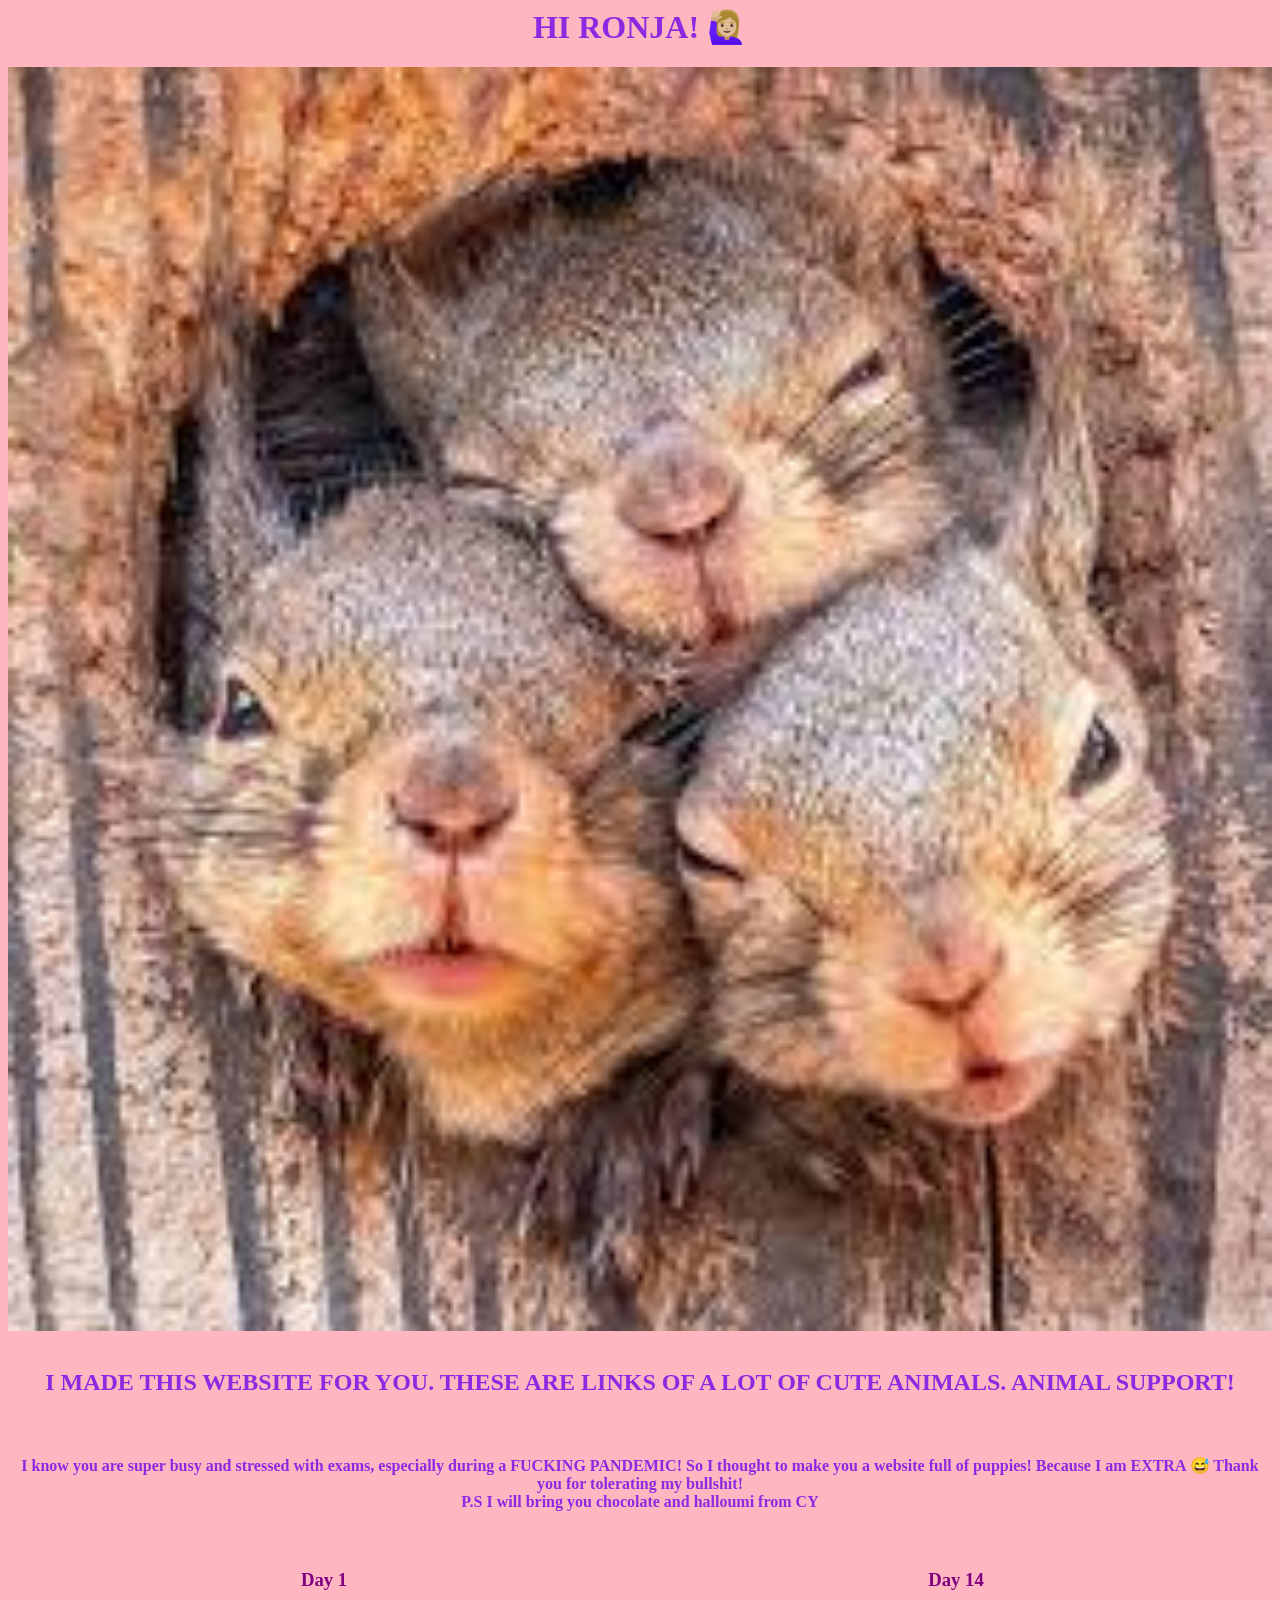
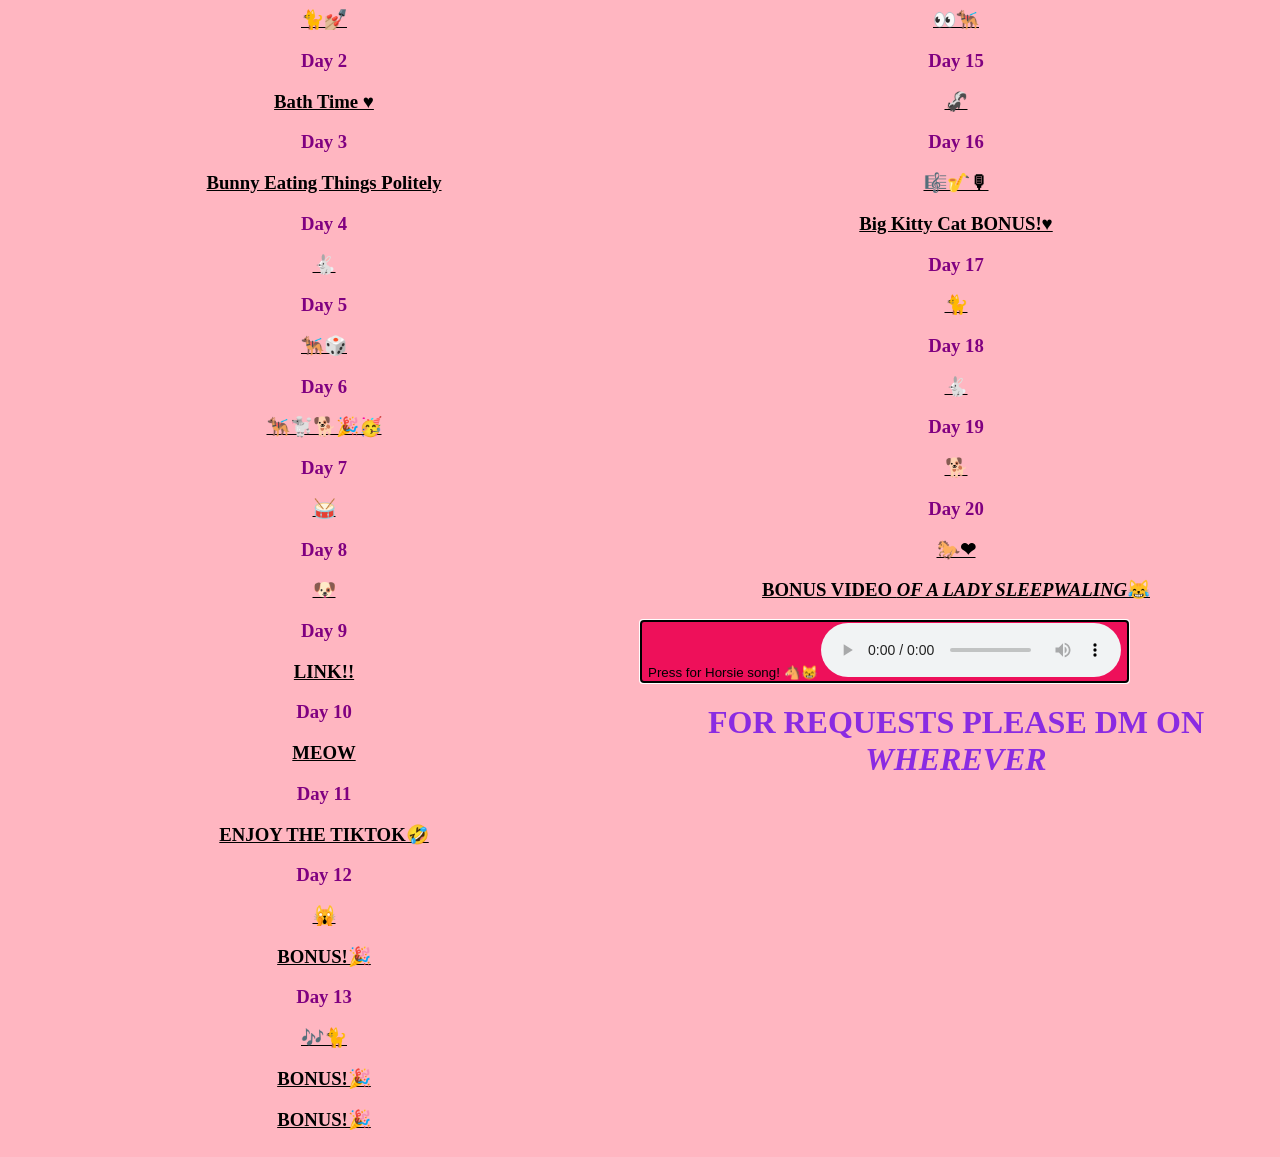
==== index.html @ a4a7191d "'fixed file path'" ====
<title>ANIMAL SUPPORT! 😺</title>


<body>
  
<h1>
 HI RONJA! 🙋🏼‍♀️   
</h1>


<img src="download.jpg" title="I have WAY TOO much free time 🤣"
alt="squirrel" class="center">

<br/>

<h2>
 I MADE THIS WEBSITE FOR YOU. THESE ARE LINKS OF A LOT OF CUTE ANIMALS. ANIMAL SUPPORT!   
</h2>

<br/>

<h4>
 I know you are super busy and stressed with exams, especially during a FUCKING PANDEMIC! So I thought to make you a website full of puppies!
 Because I am EXTRA 😅 Thank you for tolerating my bullshit!
 <br/>
 P.S I will bring you chocolate and halloumi from CY   
</h4>

<br/>

<div class="row">
  <div class="column">
<h3>
 Day 1
<p><a href="https://www.youtube.com/watch?v=XY4r5at9vPs"> 🐈💅🏼</a></p>  
</h3>

<h3>
    Day 2
    <p><a href="https://www.youtube.com/watch?v=awIDeT1xIDU"> Bath Time ♥</a></p>   
   </h3>

   <h3>
    Day 3 
    <p><a href="https://www.youtube.com/watch?v=SDoUH4pmZkw"> Bunny Eating Things Politely</a></p>  
   </h3>

   <h3>
    Day 4
    <p><a href="https://www.youtube.com/watch?v=c-JMDOLhiTE">🐇</a></p>   
   </h3>

   <h3>
    Day 5
    <p><a href="https://www.tiktok.com/@toothlessthepuppy/video/6930310696148176134?lang=en&is_copy_url=1&is_from_webapp=v1">🐕‍🦺🎲</a></p>   
   </h3>

   <h3>
    Day 6
    <p><a href="https://www.tiktok.com/@toothlessthepuppy/video/6937011912811056390?lang=en&is_copy_url=1&is_from_webapp=v1">🐕‍🦺🐩🐕🎉🥳</a></p>   
   </h3>

   <h3>
    Day 7
    <p><a href="https://www.tiktok.com/@chinpals/video/6944811701506231558?sender_device=pc&sender_web_id=6951490884152968710&is_from_webapp=v1&is_copy_url=0">🥁</a></p> 
   </h3>

   <h3>
    Day 8
    <p><a href="https://www.instagram.com/p/CNsa7TkhBLl/?utm_source=ig_web_copy_link">🐶</a></a></p>   
   </h3>

   <h3>
    Day 9
    <p><a href="https://www.instagram.com/p/CNs5bIHHCG-/?utm_source=ig_web_copy_link">LINK!!</a></p> 
   </h3>

   <h3>
    Day 10
    <p><a href="https://www.instagram.com/p/CNsXgVIpsJe/?utm_source=ig_web_copy_link">MEOW</a></p>   
   </h3>

   <h3>
    Day 11 
    <p><a href="https://www.tiktok.com/@izzykramer3/video/6949257715986238726?sender_device=pc&sender_web_id=6951490884152968710&is_from_webapp=v1&is_copy_url=0"> ENJOY THE TIKTOK🤣</a></p>  
   </h3>

   <h3>
    Day 12  
    <p><a href="https://www.instagram.com/p/B9e0BnZpo0i/">🙀</a></p>
    </a><p><a href="https://www.instagram.com/p/B7i_7nQgcwL/">BONUS!🎉</a></p> 
   </h3>

   <h3>
    Day 13 
    <p><a href="https://www.instagram.com/p/By7qb8cHEts/">🎶🐈</a></p>
    <p><a href="https://www.instagram.com/p/Bxm0JTRncuA/"> BONUS!🎉</a></p>
    <p><a href="https://www.instagram.com/p/CKY2806pqno/">BONUS!🎉</a></p>  
   </h3>

  </div>
   

<div class="column">


   <h3>
    Day 14 
    <p><a href="https://www.instagram.com/p/BRlMo3zhKhw/">👀🐕‍🦺</a></p>  
   </h3>

   <h3>
     Day 15
     <p><a href="https://www.tiktok.com/@zooarcade/video/6954727287539518726?sender_device=pc&sender_web_id=6951490884152968710&is_from_webapp=v1&is_copy_url=0">🦨 </a></p>
   </h3>

   <h3>
     Day 16
     <p><a href="https://youtu.be/dQw4w9WgXcQ">🎼🎷🎙</a></p>
     <p><a href="https://www.tiktok.com/@wildcatridgesanctuary/video/6954894101477084421?sender_device=pc&sender_web_id=6951490884152968710&is_from_webapp=v1&is_copy_url=0"> Big Kitty Cat  BONUS!♥ </a></p>
   </h3>

   <h3>
     Day 17
     <p><a href="https://www.instagram.com/p/COF4qpqliRv/?utm_source=ig_web_copy_link">🐈</a></p>
   </h3>
   
   <h3>
     Day 18
     <p><a href="https://www.instagram.com/p/COF3NdXFjvn/?utm_source=ig_web_copy_link">🐇</a></p>
   </h3>

   <h3>
     Day 19
     <p><a href="https://www.tiktok.com/@potterismyname/video/6956784559446920453?sender_device=pc&sender_web_id=6951490884152968710&is_from_webapp=v1&is_copy_url=0">🐕</a></p>
   </h3>

   <h3>
     Day 20
     <p><a href="https://www.tiktok.com/@candicecamille/video/6956750610397990149?lang=el-GR&is_copy_url=0&is_from_webapp=v1&sender_device=pc&sender_web_id=6951490884152968710">🐎❤</a></p>
     <p><a href="https://www.tiktok.com/@celinaspookyboo/video/6956478963241831686?lang=el-GR&is_copy_url=0&is_from_webapp=v1&sender_device=pc&sender_web_id=6951490884152968710"> BONUS VIDEO <em>OF A LADY SLEEPWALING</em>😹</a></p>
   </h3>

  
  </div>

  <button>  Press for Horsie song! 🐴😸   
    <audio src="C:\Users\nmich\Desktop\ASK RONJA HMTL\Links of cute animals\ELUVEITIE - Epona (OFFICIAL VIDEO).mp3" controls>
  </audio> 
</button>

<br/>

  
<h1>FOR REQUESTS PLEASE DM ON<EM> WHEREVER</EM></h1>

</body>

 <style>
/* unvisited link */
a:link {
  color:black;
}

/* visited link */
a:visited {
  color:white;
}

/* mouse over link */
a:hover {
  color:purple;
}

/* selected link */
a:active {
  color:palevioletred;
}    
</style>

<script>
alert("I HOPE YOU ARE HAVING A GOOD DAY! 🦄")
</script>
<link rel="stylesheet" href="style.css" type="text/css">
---- style.css ----
h1{
    text-align: center;   
    color: blueviolet;
   }  
  
h2 {
   text-align: center;
   color: blueviolet;    
   } 

h4{
    text-align: center;
    size: 30px;
    color: blueviolet;
    background-image: cat;
    border-image-width: auto;   
   }

   .center {
    display: block;
    margin-left: auto;
    margin-right: auto;
    width: 100%;
    image-resolution: 720p;
  }
body{
  background-color: lightpink;
}

button:hover,body:hover{
  background-color: magenta;
}
h3:hover, h2:hover ,h1:hover , h4:hover {
  color: black;
}

h3{
  text-align: center;
  color:purple
}

button {
  background-color: rgb(238, 16, 90);
  outline: auto;
  outline-color: black;
  text-shadow: cornsilk;
  width: max-content;
  max-height: max-content;
}

.column {
  float: left;
  width: 50%;
}

/* Clear floats after the columns */
.row:after {
  content: "";
  display: table;
  clear: both;
}
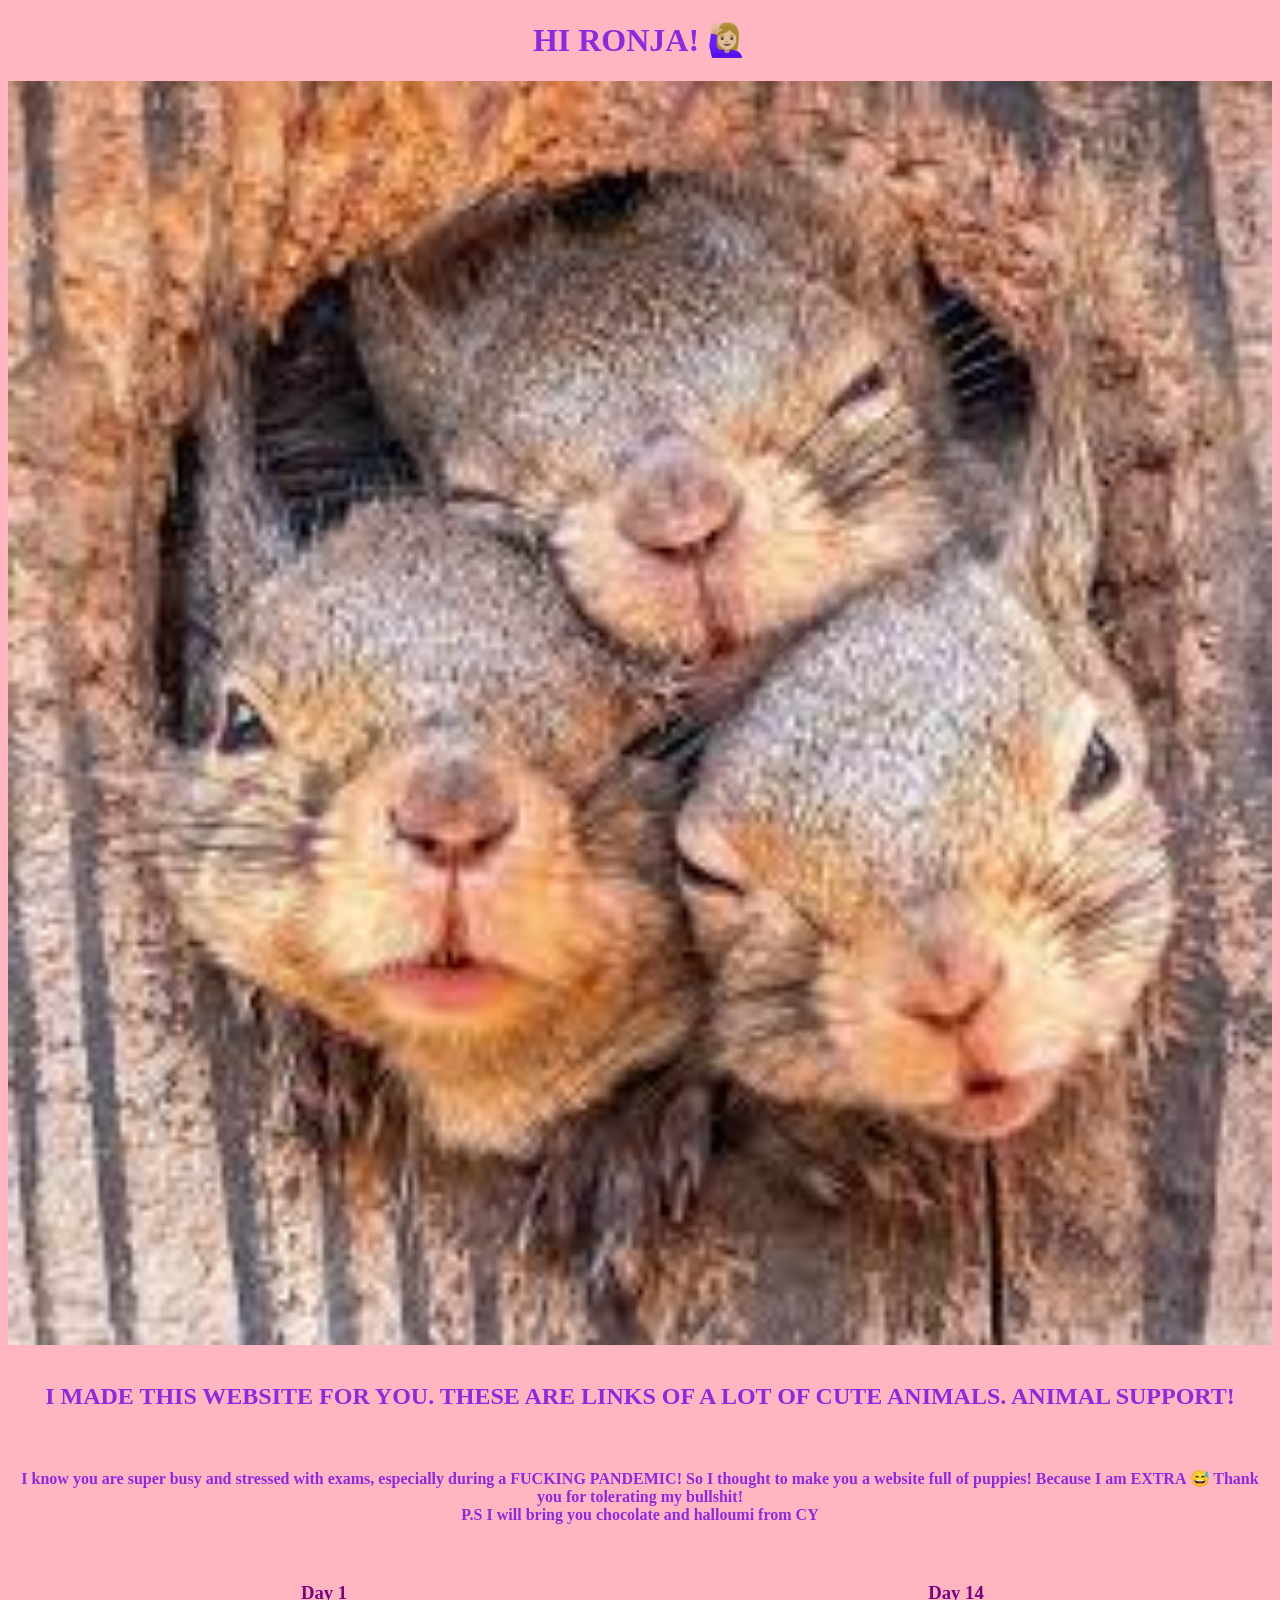
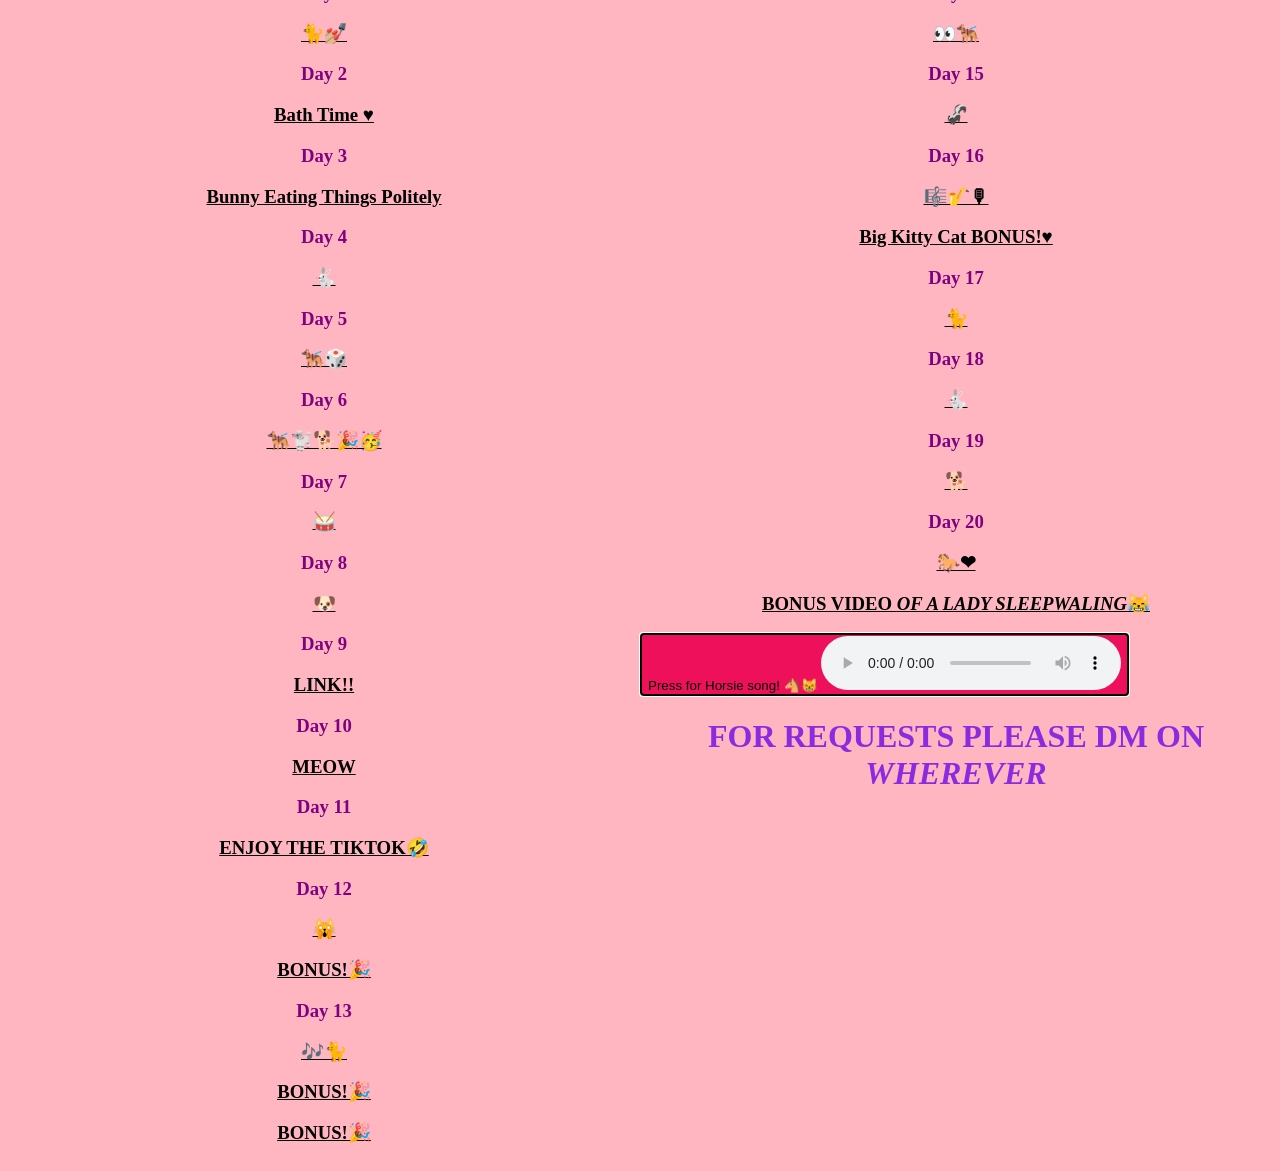
==== commit 0fb367b4: "formatted document, fixed code" ====
--- a/index.html
+++ b/index.html
@@ -1,186 +1,216 @@
-<title>ANIMAL SUPPORT! 😺</title>
-
-
-<body>
-  
-<h1>
- HI RONJA! 🙋🏼‍♀️   
-</h1>
-
-
-<img src="download.jpg" title="I have WAY TOO much free time 🤣"
-alt="squirrel" class="center">
-
-<br/>
-
-<h2>
- I MADE THIS WEBSITE FOR YOU. THESE ARE LINKS OF A LOT OF CUTE ANIMALS. ANIMAL SUPPORT!   
-</h2>
-
-<br/>
-
-<h4>
- I know you are super busy and stressed with exams, especially during a FUCKING PANDEMIC! So I thought to make you a website full of puppies!
- Because I am EXTRA 😅 Thank you for tolerating my bullshit!
- <br/>
- P.S I will bring you chocolate and halloumi from CY   
-</h4>
-
-<br/>
-
-<div class="row">
-  <div class="column">
-<h3>
- Day 1
-<p><a href="https://www.youtube.com/watch?v=XY4r5at9vPs"> 🐈💅🏼</a></p>  
-</h3>
-
-<h3>
-    Day 2
-    <p><a href="https://www.youtube.com/watch?v=awIDeT1xIDU"> Bath Time ♥</a></p>   
-   </h3>
-
-   <h3>
-    Day 3 
-    <p><a href="https://www.youtube.com/watch?v=SDoUH4pmZkw"> Bunny Eating Things Politely</a></p>  
-   </h3>
-
-   <h3>
-    Day 4
-    <p><a href="https://www.youtube.com/watch?v=c-JMDOLhiTE">🐇</a></p>   
-   </h3>
-
-   <h3>
-    Day 5
-    <p><a href="https://www.tiktok.com/@toothlessthepuppy/video/6930310696148176134?lang=en&is_copy_url=1&is_from_webapp=v1">🐕‍🦺🎲</a></p>   
-   </h3>
-
-   <h3>
-    Day 6
-    <p><a href="https://www.tiktok.com/@toothlessthepuppy/video/6937011912811056390?lang=en&is_copy_url=1&is_from_webapp=v1">🐕‍🦺🐩🐕🎉🥳</a></p>   
-   </h3>
-
-   <h3>
-    Day 7
-    <p><a href="https://www.tiktok.com/@chinpals/video/6944811701506231558?sender_device=pc&sender_web_id=6951490884152968710&is_from_webapp=v1&is_copy_url=0">🥁</a></p> 
-   </h3>
-
-   <h3>
-    Day 8
-    <p><a href="https://www.instagram.com/p/CNsa7TkhBLl/?utm_source=ig_web_copy_link">🐶</a></a></p>   
-   </h3>
-
-   <h3>
-    Day 9
-    <p><a href="https://www.instagram.com/p/CNs5bIHHCG-/?utm_source=ig_web_copy_link">LINK!!</a></p> 
-   </h3>
-
-   <h3>
-    Day 10
-    <p><a href="https://www.instagram.com/p/CNsXgVIpsJe/?utm_source=ig_web_copy_link">MEOW</a></p>   
-   </h3>
-
-   <h3>
-    Day 11 
-    <p><a href="https://www.tiktok.com/@izzykramer3/video/6949257715986238726?sender_device=pc&sender_web_id=6951490884152968710&is_from_webapp=v1&is_copy_url=0"> ENJOY THE TIKTOK🤣</a></p>  
-   </h3>
-
-   <h3>
-    Day 12  
-    <p><a href="https://www.instagram.com/p/B9e0BnZpo0i/">🙀</a></p>
-    </a><p><a href="https://www.instagram.com/p/B7i_7nQgcwL/">BONUS!🎉</a></p> 
-   </h3>
-
-   <h3>
-    Day 13 
-    <p><a href="https://www.instagram.com/p/By7qb8cHEts/">🎶🐈</a></p>
-    <p><a href="https://www.instagram.com/p/Bxm0JTRncuA/"> BONUS!🎉</a></p>
-    <p><a href="https://www.instagram.com/p/CKY2806pqno/">BONUS!🎉</a></p>  
-   </h3>
-
-  </div>
-   
-
-<div class="column">
-
-
-   <h3>
-    Day 14 
-    <p><a href="https://www.instagram.com/p/BRlMo3zhKhw/">👀🐕‍🦺</a></p>  
-   </h3>
-
-   <h3>
-     Day 15
-     <p><a href="https://www.tiktok.com/@zooarcade/video/6954727287539518726?sender_device=pc&sender_web_id=6951490884152968710&is_from_webapp=v1&is_copy_url=0">🦨 </a></p>
-   </h3>
-
-   <h3>
-     Day 16
-     <p><a href="https://youtu.be/dQw4w9WgXcQ">🎼🎷🎙</a></p>
-     <p><a href="https://www.tiktok.com/@wildcatridgesanctuary/video/6954894101477084421?sender_device=pc&sender_web_id=6951490884152968710&is_from_webapp=v1&is_copy_url=0"> Big Kitty Cat  BONUS!♥ </a></p>
-   </h3>
-
-   <h3>
-     Day 17
-     <p><a href="https://www.instagram.com/p/COF4qpqliRv/?utm_source=ig_web_copy_link">🐈</a></p>
-   </h3>
-   
-   <h3>
-     Day 18
-     <p><a href="https://www.instagram.com/p/COF3NdXFjvn/?utm_source=ig_web_copy_link">🐇</a></p>
-   </h3>
-
-   <h3>
-     Day 19
-     <p><a href="https://www.tiktok.com/@potterismyname/video/6956784559446920453?sender_device=pc&sender_web_id=6951490884152968710&is_from_webapp=v1&is_copy_url=0">🐕</a></p>
-   </h3>
-
-   <h3>
-     Day 20
-     <p><a href="https://www.tiktok.com/@candicecamille/video/6956750610397990149?lang=el-GR&is_copy_url=0&is_from_webapp=v1&sender_device=pc&sender_web_id=6951490884152968710">🐎❤</a></p>
-     <p><a href="https://www.tiktok.com/@celinaspookyboo/video/6956478963241831686?lang=el-GR&is_copy_url=0&is_from_webapp=v1&sender_device=pc&sender_web_id=6951490884152968710"> BONUS VIDEO <em>OF A LADY SLEEPWALING</em>😹</a></p>
-   </h3>
-
-  
-  </div>
-
-  <button>  Press for Horsie song! 🐴😸   
-    <audio src="C:\Users\nmich\Desktop\ASK RONJA HMTL\Links of cute animals\ELUVEITIE - Epona (OFFICIAL VIDEO).mp3" controls>
-  </audio> 
-</button>
-
-<br/>
-
-  
-<h1>FOR REQUESTS PLEASE DM ON<EM> WHEREVER</EM></h1>
-
-</body>
-
- <style>
-/* unvisited link */
-a:link {
-  color:black;
-}
-
-/* visited link */
-a:visited {
-  color:white;
-}
-
-/* mouse over link */
-a:hover {
-  color:purple;
-}
-
-/* selected link */
-a:active {
-  color:palevioletred;
-}    
-</style>
-
-<script>
-alert("I HOPE YOU ARE HAVING A GOOD DAY! 🦄")
-</script>
-<link rel="stylesheet" href="style.css" type="text/css">
-
-
+<!DOCTYPE html>
+<html lang="en">
+
+  <head>
+    <meta charset="UTF-8">
+    <meta http-equiv="X-UA-Compatible" content="IE=edge">
+    <meta name="viewport" content="width=device-width, initial-scale=1.0">
+    <link rel="stylesheet" href="/assets/css/style.css">
+    <title>Animal Support!</title>
+  </head>
+
+  <body>
+
+    <h1>
+      HI RONJA! 🙋🏼‍♀️
+    </h1>
+
+
+    <img src="/assets/media/download.jpg" title="I have WAY TOO much free time 🤣" alt="squirrel" class="center">
+
+    <br />
+
+    <h2>
+      I MADE THIS WEBSITE FOR YOU. THESE ARE LINKS OF A LOT OF CUTE ANIMALS. ANIMAL SUPPORT!
+    </h2>
+
+    <br />
+
+    <h4>
+      I know you are super busy and stressed with exams, especially during a FUCKING PANDEMIC! So I thought to make you
+      a website full of puppies!
+      Because I am EXTRA 😅 Thank you for tolerating my bullshit!
+      <br>
+      P.S I will bring you chocolate and halloumi from CY
+    </h4>
+
+    <br />
+
+    <div class="row">
+      <div class="column">
+        <h3>
+          Day 1
+          <p><a href="https://www.youtube.com/watch?v=XY4r5at9vPs"> 🐈💅🏼</a></p>
+        </h3>
+
+        <h3>
+          Day 2
+          <p><a href="https://www.youtube.com/watch?v=awIDeT1xIDU"> Bath Time ♥</a></p>
+        </h3>
+
+        <h3>
+          Day 3
+          <p><a href="https://www.youtube.com/watch?v=SDoUH4pmZkw"> Bunny Eating Things Politely</a></p>
+        </h3>
+
+        <h3>
+          Day 4
+          <p><a href="https://www.youtube.com/watch?v=c-JMDOLhiTE">🐇</a></p>
+        </h3>
+
+        <h3>
+          Day 5
+          <p><a
+              href="https://www.tiktok.com/@toothlessthepuppy/video/6930310696148176134?lang=en&is_copy_url=1&is_from_webapp=v1">🐕‍🦺🎲</a>
+          </p>
+        </h3>
+
+        <h3>
+          Day 6
+          <p><a
+              href="https://www.tiktok.com/@toothlessthepuppy/video/6937011912811056390?lang=en&is_copy_url=1&is_from_webapp=v1">🐕‍🦺🐩🐕🎉🥳</a>
+          </p>
+        </h3>
+
+        <h3>
+          Day 7
+          <p><a
+              href="https://www.tiktok.com/@chinpals/video/6944811701506231558?sender_device=pc&sender_web_id=6951490884152968710&is_from_webapp=v1&is_copy_url=0">🥁</a>
+          </p>
+        </h3>
+
+        <h3>
+          Day 8
+          <p><a href="https://www.instagram.com/p/CNsa7TkhBLl/?utm_source=ig_web_copy_link">🐶</a></a></p>
+        </h3>
+
+        <h3>
+          Day 9
+          <p><a href="https://www.instagram.com/p/CNs5bIHHCG-/?utm_source=ig_web_copy_link">LINK!!</a></p>
+        </h3>
+
+        <h3>
+          Day 10
+          <p><a href="https://www.instagram.com/p/CNsXgVIpsJe/?utm_source=ig_web_copy_link">MEOW</a></p>
+        </h3>
+
+        <h3>
+          Day 11
+          <p><a
+              href="https://www.tiktok.com/@izzykramer3/video/6949257715986238726?sender_device=pc&sender_web_id=6951490884152968710&is_from_webapp=v1&is_copy_url=0">
+              ENJOY THE TIKTOK🤣</a></p>
+        </h3>
+
+        <h3>
+          Day 12
+          <p><a href="https://www.instagram.com/p/B9e0BnZpo0i/">🙀</a></p>
+          </a>
+          <p><a href="https://www.instagram.com/p/B7i_7nQgcwL/">BONUS!🎉</a></p>
+        </h3>
+
+        <h3>
+          Day 13
+          <p><a href="https://www.instagram.com/p/By7qb8cHEts/">🎶🐈</a></p>
+          <p><a href="https://www.instagram.com/p/Bxm0JTRncuA/"> BONUS!🎉</a></p>
+          <p><a href="https://www.instagram.com/p/CKY2806pqno/">BONUS!🎉</a></p>
+        </h3>
+
+      </div>
+
+
+      <div class="column">
+
+
+        <h3>
+          Day 14
+          <p><a href="https://www.instagram.com/p/BRlMo3zhKhw/">👀🐕‍🦺</a></p>
+        </h3>
+
+        <h3>
+          Day 15
+          <p><a
+              href="https://www.tiktok.com/@zooarcade/video/6954727287539518726?sender_device=pc&sender_web_id=6951490884152968710&is_from_webapp=v1&is_copy_url=0">🦨
+            </a></p>
+        </h3>
+
+        <h3>
+          Day 16
+          <p><a href="https://youtu.be/dQw4w9WgXcQ">🎼🎷🎙</a></p>
+          <p><a
+              href="https://www.tiktok.com/@wildcatridgesanctuary/video/6954894101477084421?sender_device=pc&sender_web_id=6951490884152968710&is_from_webapp=v1&is_copy_url=0">
+              Big Kitty Cat BONUS!♥ </a></p>
+        </h3>
+
+        <h3>
+          Day 17
+          <p><a href="https://www.instagram.com/p/COF4qpqliRv/?utm_source=ig_web_copy_link">🐈</a></p>
+        </h3>
+
+        <h3>
+          Day 18
+          <p><a href="https://www.instagram.com/p/COF3NdXFjvn/?utm_source=ig_web_copy_link">🐇</a></p>
+        </h3>
+
+        <h3>
+          Day 19
+          <p><a
+              href="https://www.tiktok.com/@potterismyname/video/6956784559446920453?sender_device=pc&sender_web_id=6951490884152968710&is_from_webapp=v1&is_copy_url=0">🐕</a>
+          </p>
+        </h3>
+
+        <h3>
+          Day 20
+          <p><a
+              href="https://www.tiktok.com/@candicecamille/video/6956750610397990149?lang=el-GR&is_copy_url=0&is_from_webapp=v1&sender_device=pc&sender_web_id=6951490884152968710">🐎❤</a>
+          </p>
+          <p><a
+              href="https://www.tiktok.com/@celinaspookyboo/video/6956478963241831686?lang=el-GR&is_copy_url=0&is_from_webapp=v1&sender_device=pc&sender_web_id=6951490884152968710">
+              BONUS VIDEO <em>OF A LADY SLEEPWALING</em>😹</a></p>
+        </h3>
+
+
+      </div>
+
+      <button> Press for Horsie song! 🐴😸
+        <audio src="/assets/media/ELUVEITIE - Epona (OFFICIAL VIDEO).mp3"
+          controls>
+        </audio>
+      </button>
+
+      <br />
+
+
+      <h1>FOR REQUESTS PLEASE DM ON<EM> WHEREVER</EM></h1>
+
+
+
+      <style>
+        /* unvisited link */
+        a:link {
+          color: black;
+        }
+
+        /* visited link */
+        a:visited {
+          color: white;
+        }
+
+        /* mouse over link */
+        a:hover {
+          color: purple;
+        }
+
+        /* selected link */
+        a:active {
+          color: palevioletred;
+        }
+
+      </style>
+
+      <script>
+        alert("I HOPE YOU ARE HAVING A GOOD DAY! 🦄")
+      </script>
+      <link rel="stylesheet" href="style.css" type="text/css">
+  </body>
+
+</html>
--- a/assets/css/style.css
+++ b/assets/css/style.css
@@ -0,0 +1,62 @@
+h1{
+    text-align: center;   
+    color: blueviolet;
+    size: 50px;
+   }  
+  
+h2 {
+   text-align: center;
+   color: blueviolet;    
+   } 
+
+h4{
+    text-align: center;
+    size: 30px;
+    color: blueviolet;
+    background-image: cat;
+    border-image-width: auto;   
+   }
+
+   .center {
+    display: block;
+    margin-left: auto;
+    margin-right: auto;
+    width: 100%;
+    image-resolution: 720p;
+  }
+body{
+  background-color: lightpink;
+}
+
+button:hover,body:hover{
+  background-color: magenta;
+}
+h3:hover, h2:hover ,h1:hover , h4:hover {
+  color: black;
+}
+
+h3{
+  text-align: center;
+  color:purple
+}
+
+button {
+  background-color: rgb(238, 16, 90);
+  outline: auto;
+  outline-color: black;
+  text-shadow: cornsilk;
+  width: max-content;
+  max-height: max-content;
+}
+
+.column {
+  float: left;
+  width: 50%;
+}
+
+/* Clear floats after the columns */
+.row:after {
+  content: "";
+  display: table;
+  clear: both;
+}
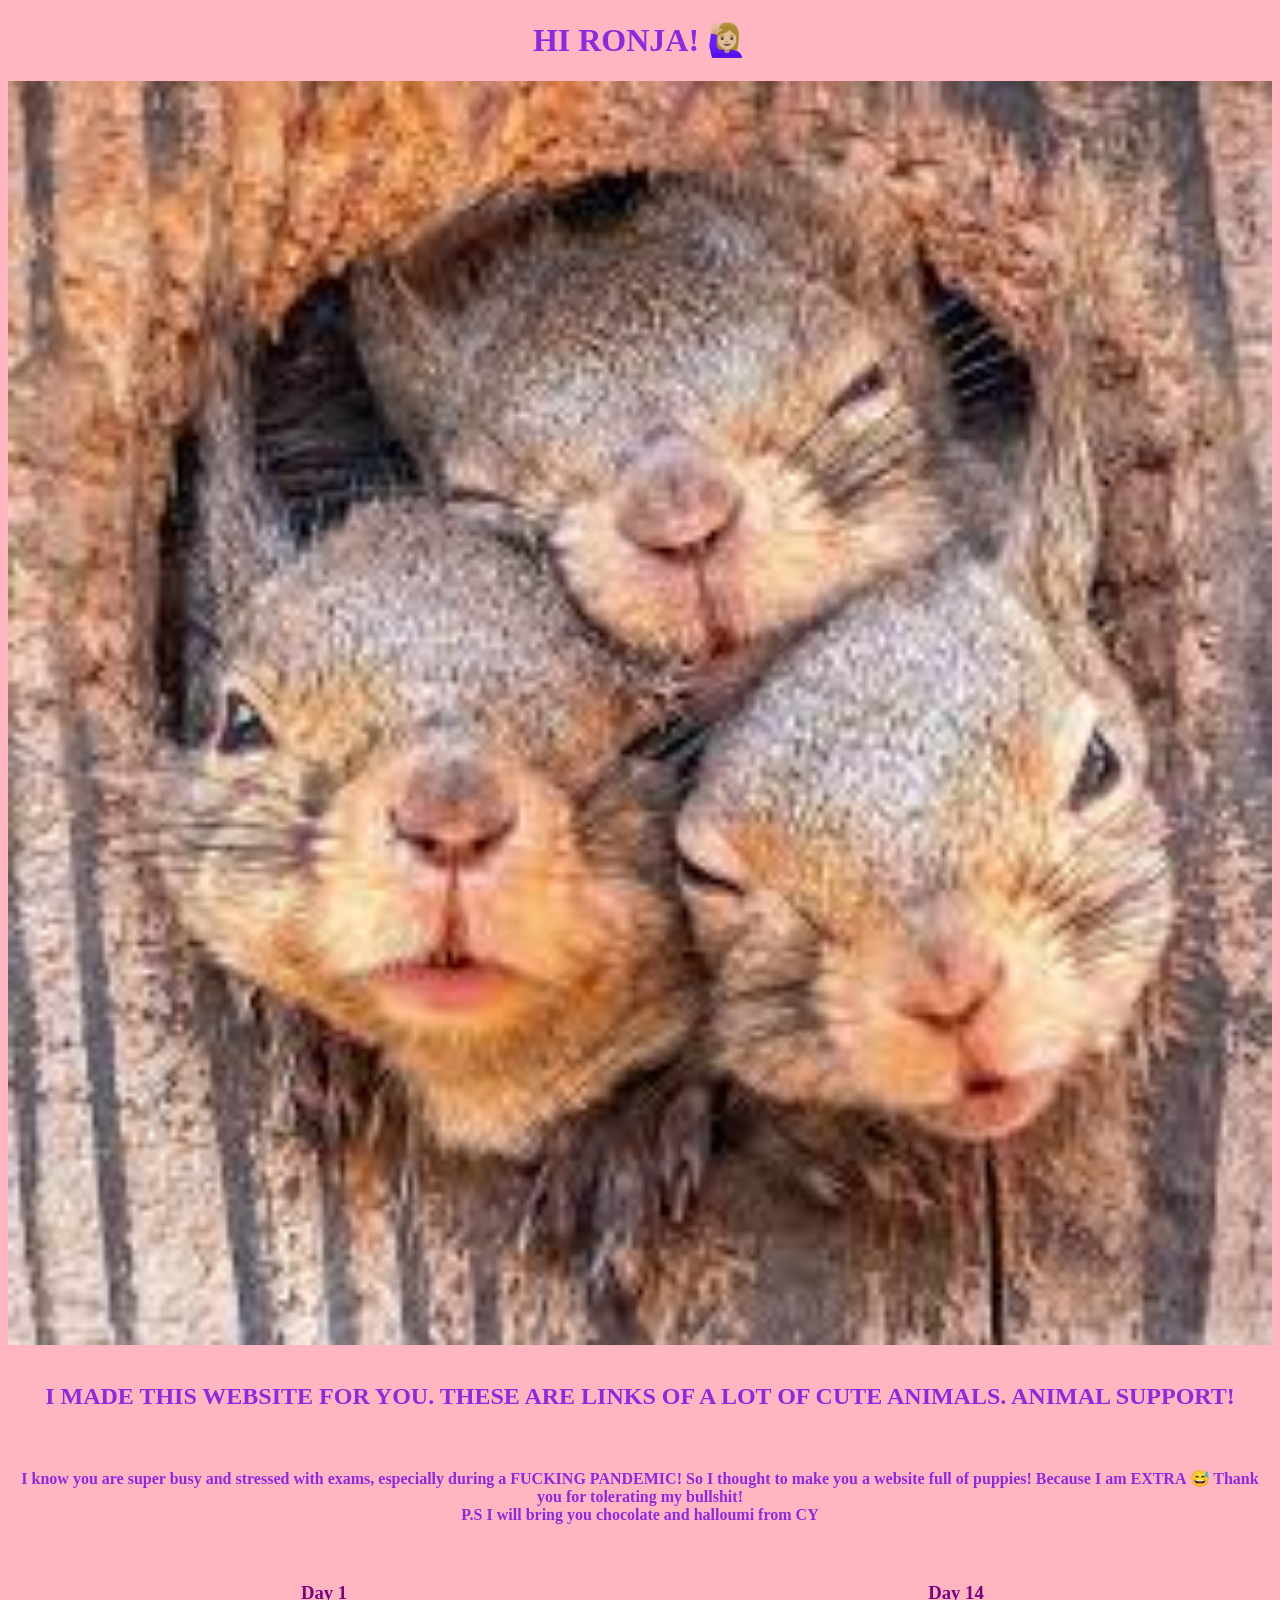
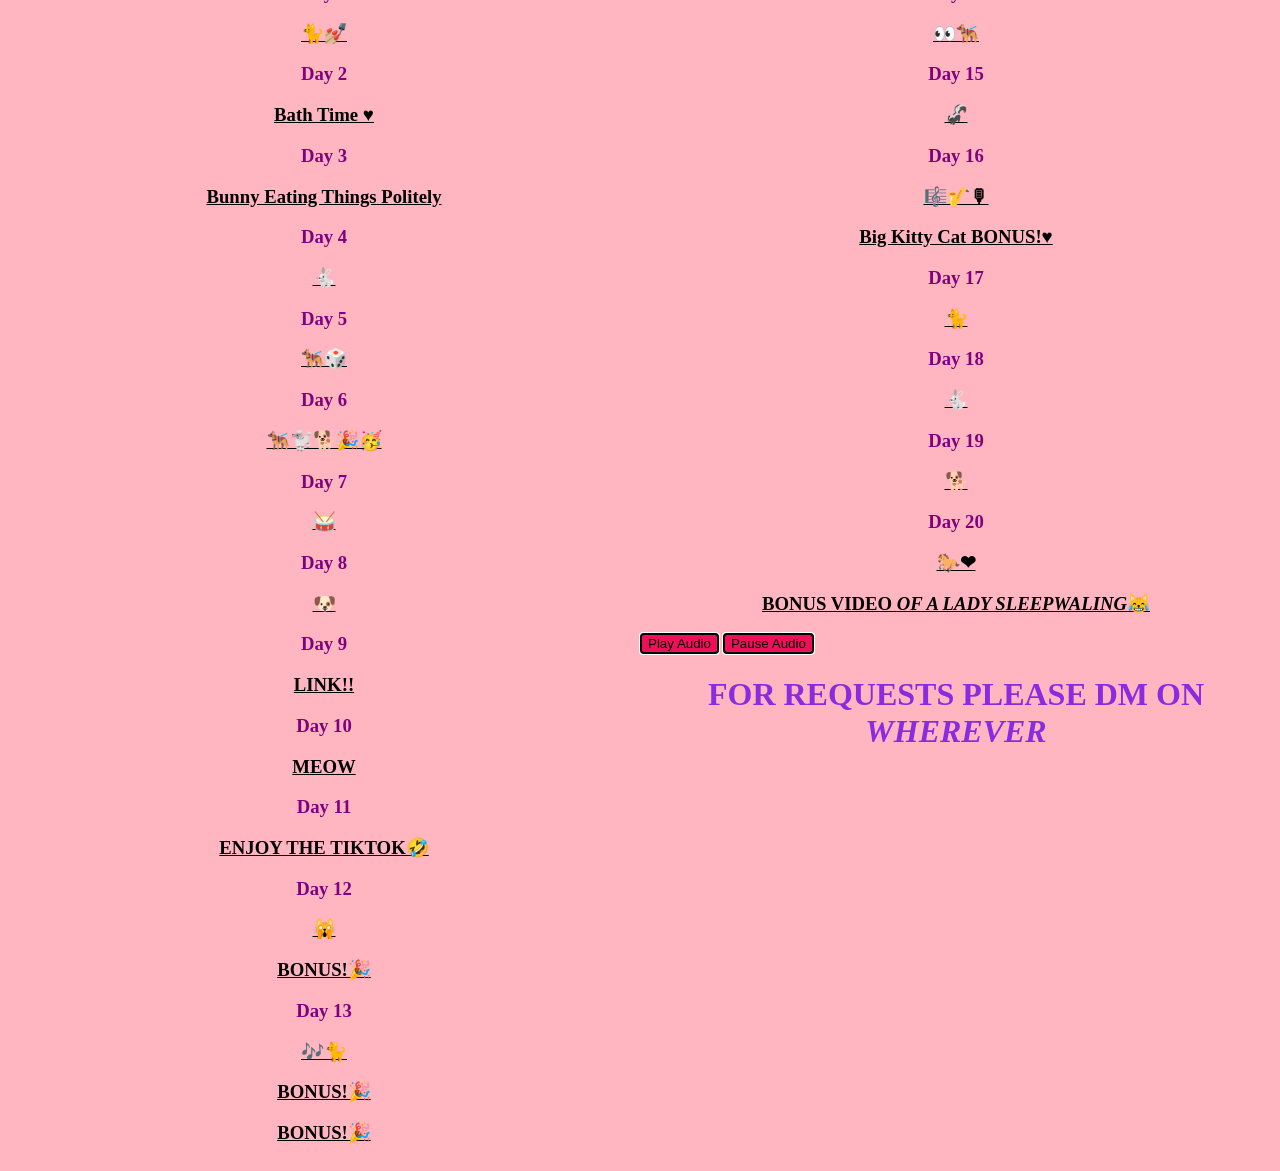
==== commit 343348ef: "added audio button => jc" ====
--- a/index.html
+++ b/index.html
@@ -171,18 +171,27 @@
 
       </div>
 
-      <button> Press for Horsie song! 🐴😸
-        <audio src="/assets/media/ELUVEITIE - Epona (OFFICIAL VIDEO).mp3"
-          controls>
-        </audio>
-      </button>
-
-      <br />
-
+      <audio id="idAudio">
+        <source src="/assets/media/ELUVEITIE - Epona (OFFICIAL VIDEO).mp3" type="mp3">
+      </audio>
+
+      <button onclick="play_Audio()" type="button">Play Audio</button>
+      <button onclick="pause_Audio()" type="button">Pause Audio</button>
+
+      <script>
+        var GFG = document.getElementById("idAudio");
+
+        function play_Audio() {
+          GFG.play();
+        }
+
+        function pause_Audio() {
+          GFG.pause();
+        }
+      </script>
+      <br>
 
       <h1>FOR REQUESTS PLEASE DM ON<EM> WHEREVER</EM></h1>
-
-
 
       <style>
         /* unvisited link */
